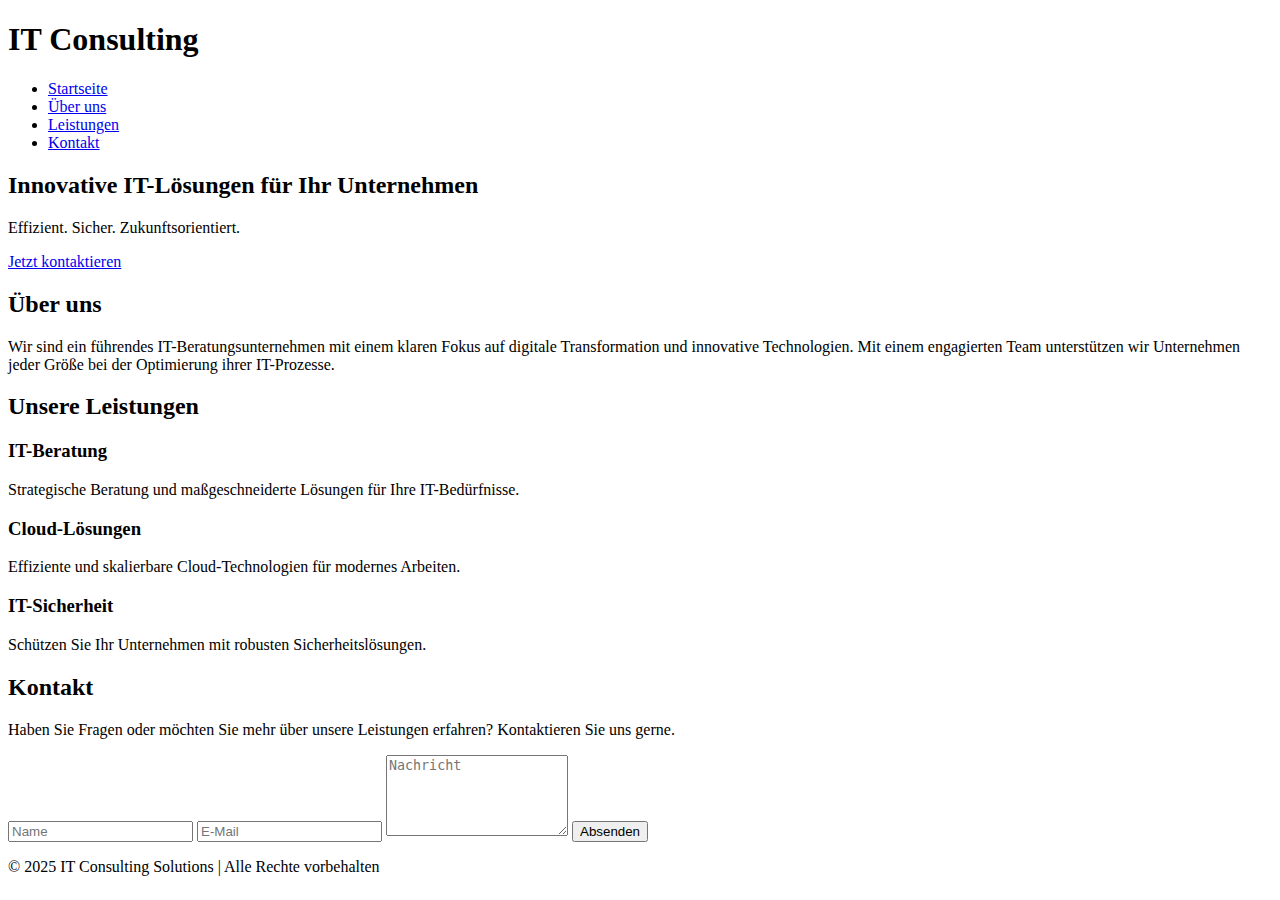
==== index.html @ 891c72f3 "Rename html to index.html" ====
<!DOCTYPE html>
<html lang="de">
<head>
    <meta charset="UTF-8">
    <meta name="viewport" content="width=device-width, initial-scale=1.0">
    <title>IT Consulting Solutions</title>
    <link rel="stylesheet" href="style.css">
</head>
<body>
    <!-- Header -->
    <header>
        <div class="container">
            <div class="logo">
                <h1>IT Consulting</h1>
            </div>
            <nav>
                <ul>
                    <li><a href="#home">Startseite</a></li>
                    <li><a href="#about">Über uns</a></li>
                    <li><a href="#services">Leistungen</a></li>
                    <li><a href="#contact">Kontakt</a></li>
                </ul>
            </nav>
        </div>
    </header>

    <!-- Hero Section -->
    <section id="home" class="hero">
        <div class="hero-content">
            <h2>Innovative IT-Lösungen für Ihr Unternehmen</h2>
            <p>Effizient. Sicher. Zukunftsorientiert.</p>
            <a href="#contact" class="btn">Jetzt kontaktieren</a>
        </div>
    </section>

    <!-- About Section -->
    <section id="about">
        <div class="container">
            <div class="text-content">
                <h2>Über uns</h2>
                <p>Wir sind ein führendes IT-Beratungsunternehmen mit einem klaren Fokus auf digitale Transformation und innovative Technologien. Mit einem engagierten Team unterstützen wir Unternehmen jeder Größe bei der Optimierung ihrer IT-Prozesse.</p>
            </div>
        </div>
    </section>

    <!-- Services Section -->
    <section id="services">
        <div class="container">
            <h2>Unsere Leistungen</h2>
            <div class="service-cards">
                <div class="card">
                    <h3>IT-Beratung</h3>
                    <p>Strategische Beratung und maßgeschneiderte Lösungen für Ihre IT-Bedürfnisse.</p>
                </div>
                <div class="card">
                    <h3>Cloud-Lösungen</h3>
                    <p>Effiziente und skalierbare Cloud-Technologien für modernes Arbeiten.</p>
                </div>
                <div class="card">
                    <h3>IT-Sicherheit</h3>
                    <p>Schützen Sie Ihr Unternehmen mit robusten Sicherheitslösungen.</p>
                </div>
            </div>
        </div>
    </section>

    <!-- Contact Section -->
    <section id="contact">
        <div class="container">
            <h2>Kontakt</h2>
            <p>Haben Sie Fragen oder möchten Sie mehr über unsere Leistungen erfahren? Kontaktieren Sie uns gerne.</p>
            <form action="#" method="post">
                <input type="text" placeholder="Name" required>
                <input type="email" placeholder="E-Mail" required>
                <textarea placeholder="Nachricht" rows="5" required></textarea>
                <button type="submit">Absenden</button>
            </form>
        </div>
    </section>

    <!-- Footer -->
    <footer>
        <div class="container">
            <p>&copy; 2025 IT Consulting Solutions | Alle Rechte vorbehalten</p>
        </div>
    </footer>
</body>
</html>
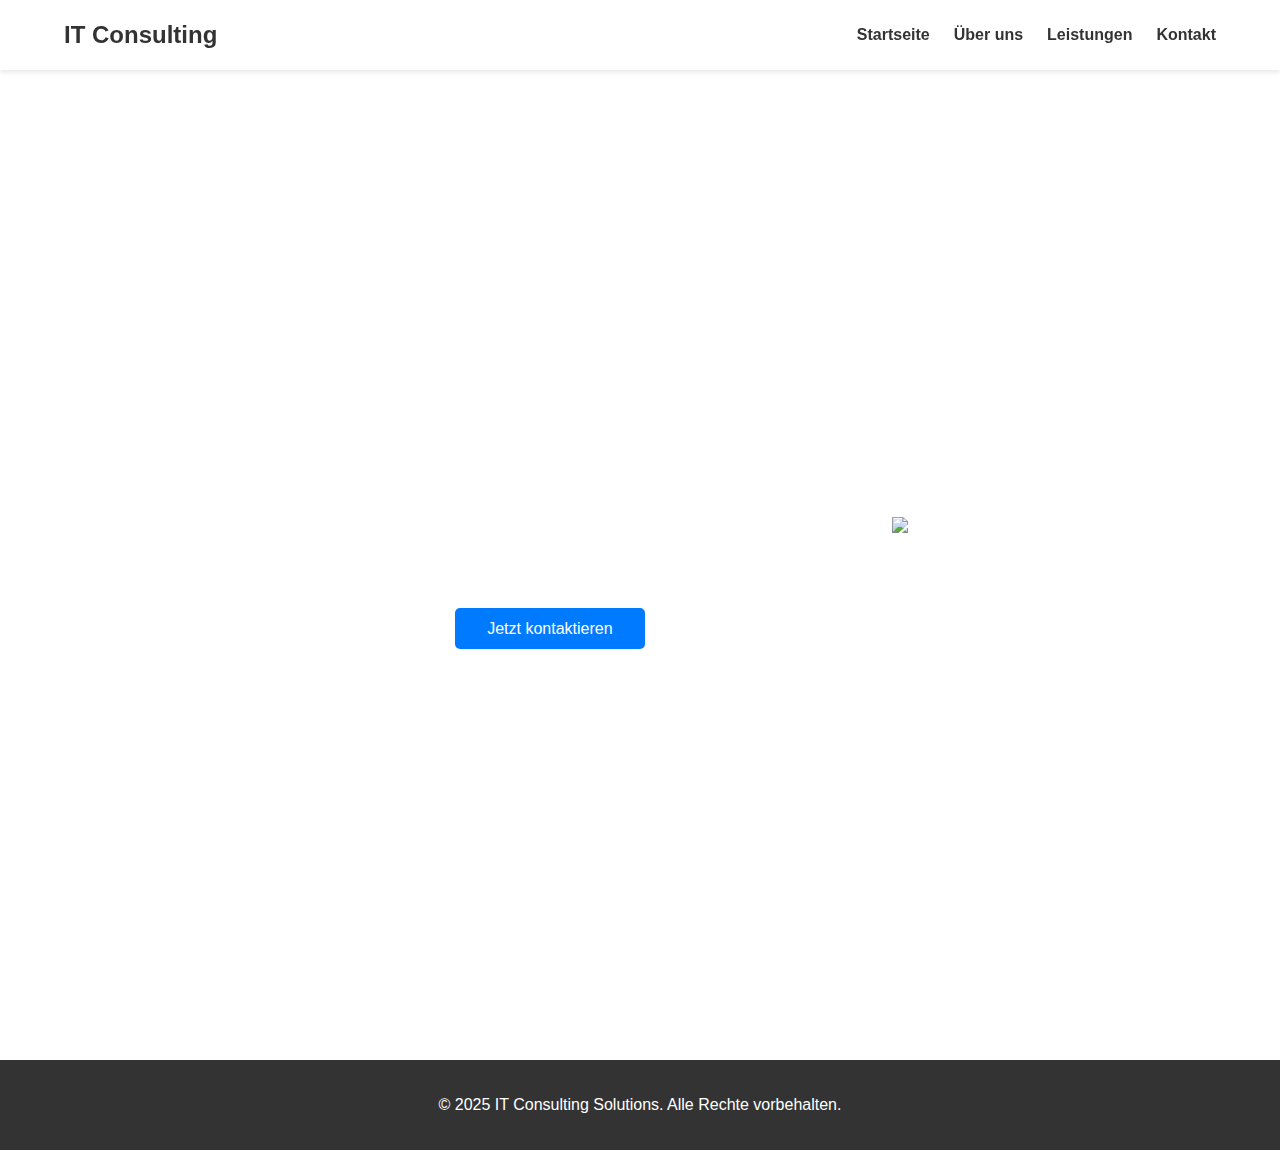
==== commit 25b8996d: "Update index.html" ====
--- a/index.html
+++ b/index.html
@@ -3,11 +3,10 @@
 <head>
     <meta charset="UTF-8">
     <meta name="viewport" content="width=device-width, initial-scale=1.0">
-    <title>IT Consulting Solutions</title>
+    <title>Startseite | IT Consulting</title>
     <link rel="stylesheet" href="style.css">
 </head>
 <body>
-    <!-- Header -->
     <header>
         <div class="container">
             <div class="logo">
@@ -15,73 +14,27 @@
             </div>
             <nav>
                 <ul>
-                    <li><a href="#home">Startseite</a></li>
-                    <li><a href="#about">Über uns</a></li>
-                    <li><a href="#services">Leistungen</a></li>
-                    <li><a href="#contact">Kontakt</a></li>
+                    <li><a href="index.html">Startseite</a></li>
+                    <li><a href="about.html">Über uns</a></li>
+                    <li><a href="services.html">Leistungen</a></li>
+                    <li><a href="contact.html">Kontakt</a></li>
                 </ul>
             </nav>
         </div>
     </header>
 
-    <!-- Hero Section -->
-    <section id="home" class="hero">
+    <section class="hero">
         <div class="hero-content">
-            <h2>Innovative IT-Lösungen für Ihr Unternehmen</h2>
-            <p>Effizient. Sicher. Zukunftsorientiert.</p>
-            <a href="#contact" class="btn">Jetzt kontaktieren</a>
+            <h2>Willkommen bei IT Consulting</h2>
+            <p>Effiziente, sichere und zukunftsorientierte IT-Lösungen.</p>
+            <a href="contact.html" class="btn">Jetzt kontaktieren</a>
         </div>
+        <img src="https://source.unsplash.com/1920x1080/?technology,office" alt="IT Consulting Hero Bild" class="hero-image">
     </section>
 
-    <!-- About Section -->
-    <section id="about">
-        <div class="container">
-            <div class="text-content">
-                <h2>Über uns</h2>
-                <p>Wir sind ein führendes IT-Beratungsunternehmen mit einem klaren Fokus auf digitale Transformation und innovative Technologien. Mit einem engagierten Team unterstützen wir Unternehmen jeder Größe bei der Optimierung ihrer IT-Prozesse.</p>
-            </div>
-        </div>
-    </section>
-
-    <!-- Services Section -->
-    <section id="services">
-        <div class="container">
-            <h2>Unsere Leistungen</h2>
-            <div class="service-cards">
-                <div class="card">
-                    <h3>IT-Beratung</h3>
-                    <p>Strategische Beratung und maßgeschneiderte Lösungen für Ihre IT-Bedürfnisse.</p>
-                </div>
-                <div class="card">
-                    <h3>Cloud-Lösungen</h3>
-                    <p>Effiziente und skalierbare Cloud-Technologien für modernes Arbeiten.</p>
-                </div>
-                <div class="card">
-                    <h3>IT-Sicherheit</h3>
-                    <p>Schützen Sie Ihr Unternehmen mit robusten Sicherheitslösungen.</p>
-                </div>
-            </div>
-        </div>
-    </section>
-
-    <!-- Contact Section -->
-    <section id="contact">
-        <div class="container">
-            <h2>Kontakt</h2>
-            <p>Haben Sie Fragen oder möchten Sie mehr über unsere Leistungen erfahren? Kontaktieren Sie uns gerne.</p>
-            <form action="#" method="post">
-                <input type="text" placeholder="Name" required>
-                <input type="email" placeholder="E-Mail" required>
-                <textarea placeholder="Nachricht" rows="5" required></textarea>
-                <button type="submit">Absenden</button>
-            </form>
-        </div>
-    </section>
-
-    <!-- Footer -->
     <footer>
         <div class="container">
-            <p>&copy; 2025 IT Consulting Solutions | Alle Rechte vorbehalten</p>
+            <p>&copy; 2025 IT Consulting Solutions. Alle Rechte vorbehalten.</p>
         </div>
     </footer>
 </body>
--- a/style.css
+++ b/style.css
@@ -0,0 +1,144 @@
+/* Allgemeine Stile */
+body {
+    margin: 0;
+    font-family: "Arial", sans-serif;
+    line-height: 1.6;
+    color: #333;
+}
+
+.container {
+    width: 90%;
+    max-width: 1200px;
+    margin: 0 auto;
+}
+
+/* Header */
+header {
+    position: fixed;
+    top: 0;
+    width: 100%;
+    background: rgba(255, 255, 255, 0.9);
+    box-shadow: 0 2px 5px rgba(0, 0, 0, 0.1);
+    z-index: 1000;
+}
+
+header .container {
+    display: flex;
+    justify-content: space-between;
+    align-items: center;
+    padding: 1rem 0;
+}
+
+header .logo h1 {
+    font-size: 1.5rem;
+    margin: 0;
+}
+
+header nav ul {
+    list-style: none;
+    display: flex;
+    gap: 1.5rem;
+    margin: 0;
+    padding: 0;
+}
+
+header nav ul li a {
+    text-decoration: none;
+    color: #333;
+    font-weight: bold;
+    transition: color 0.3s ease;
+}
+
+header nav ul li a:hover {
+    color: #007BFF;
+}
+
+/* Hero Section */
+.hero {
+    height: 100vh;
+    background: url('https://via.placeholder.com/1920x1080') center/cover no-repeat;
+    display: flex;
+    align-items: center;
+    justify-content: center;
+    text-align: center;
+    color: white;
+}
+
+.hero h2 {
+    font-size: 3rem;
+    margin-bottom: 1rem;
+}
+
+.hero p {
+    font-size: 1.2rem;
+    margin-bottom: 2rem;
+}
+
+.hero .btn {
+    padding: 0.75rem 2rem;
+    background: #007BFF;
+    color: white;
+    text-decoration: none;
+    border-radius: 5px;
+    font-size: 1rem;
+}
+
+/* Abschnitte */
+section {
+    padding: 5rem 0;
+}
+
+section h2 {
+    font-size: 2.5rem;
+    text-align: center;
+    margin-bottom: 2rem;
+}
+
+/* Karten */
+.service-cards {
+    display: flex;
+    gap: 2rem;
+}
+
+.card {
+    flex: 1;
+    background: #f9f9f9;
+    padding: 1.5rem;
+    text-align: center;
+    border-radius: 10px;
+    box-shadow: 0 2px 5px rgba(0, 0, 0, 0.1);
+}
+
+.card h3 {
+    font-size: 1.5rem;
+    margin-bottom: 1rem;
+}
+
+/* Kontaktformular */
+form input, form textarea, form button {
+    width: 100%;
+    margin-bottom: 1rem;
+    padding: 0.75rem;
+    border: 1px solid #ddd;
+    border-radius: 5px;
+    font-size: 1rem;
+}
+
+form button {
+    background: #007BFF;
+    color: white;
+    cursor: pointer;
+    border: none;
+}
+
+form button:hover {
+    background: #0056b3;
+}
+
+/* Footer */
+footer {
+    background: #333;
+    color: white;
+    text-align: center;
+    padding: 1rem 0;
+}
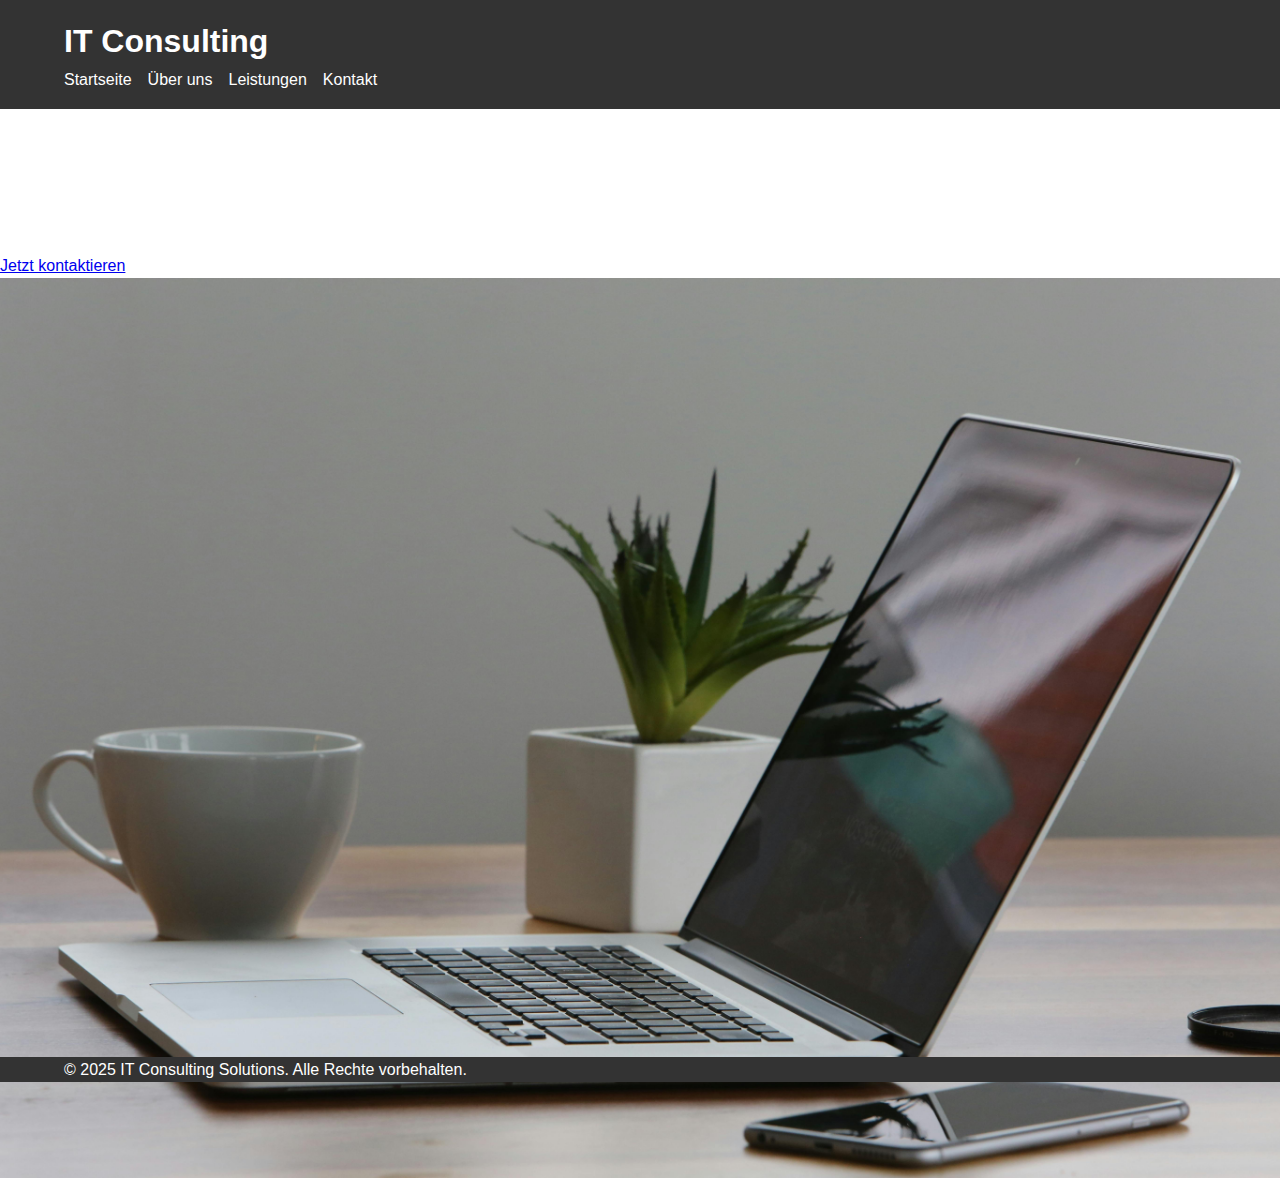
==== commit d2dd8b19: "Update index.html" ====
--- a/index.html
+++ b/index.html
@@ -29,7 +29,7 @@
             <p>Effiziente, sichere und zukunftsorientierte IT-Lösungen.</p>
             <a href="contact.html" class="btn">Jetzt kontaktieren</a>
         </div>
-        <img src="https://source.unsplash.com/1920x1080/?technology,office" alt="IT Consulting Hero Bild" class="hero-image">
+        <img src="images/pexels-life-of-pix-7974.jpg" alt="IT Consulting Hero Bild" class="hero-image">
     </section>
 
     <footer>
--- a/style.css
+++ b/style.css
@@ -1,9 +1,9 @@
-/* Allgemeine Stile */
+/* Allgemein */
 body {
+    font-family: Arial, sans-serif;
     margin: 0;
-    font-family: "Arial", sans-serif;
+    padding: 0;
     line-height: 1.6;
-    color: #333;
 }
 
 .container {
@@ -12,133 +12,48 @@
     margin: 0 auto;
 }
 
-/* Header */
 header {
-    position: fixed;
-    top: 0;
-    width: 100%;
-    background: rgba(255, 255, 255, 0.9);
-    box-shadow: 0 2px 5px rgba(0, 0, 0, 0.1);
-    z-index: 1000;
-}
-
-header .container {
-    display: flex;
-    justify-content: space-between;
-    align-items: center;
+    background: #333;
+    color: #fff;
     padding: 1rem 0;
 }
 
 header .logo h1 {
-    font-size: 1.5rem;
     margin: 0;
 }
 
 header nav ul {
     list-style: none;
+    padding: 0;
+    margin: 0;
     display: flex;
-    gap: 1.5rem;
-    margin: 0;
-    padding: 0;
+    gap: 1rem;
 }
 
 header nav ul li a {
+    color: white;
     text-decoration: none;
-    color: #333;
-    font-weight: bold;
-    transition: color 0.3s ease;
 }
 
-header nav ul li a:hover {
-    color: #007BFF;
-}
-
-/* Hero Section */
 .hero {
+    position: relative;
     height: 100vh;
-    background: url('https://via.placeholder.com/1920x1080') center/cover no-repeat;
-    display: flex;
-    align-items: center;
-    justify-content: center;
-    text-align: center;
     color: white;
 }
 
-.hero h2 {
-    font-size: 3rem;
-    margin-bottom: 1rem;
+.hero img {
+    position: absolute;
+    width: 100%;
+    height: 100%;
+    object-fit: cover;
+    z-index: -1;
 }
 
-.hero p {
-    font-size: 1.2rem;
-    margin-bottom: 2rem;
+/* Sections */
+h2 {
+    margin: 2rem 0;
 }
 
-.hero .btn {
-    padding: 0.75rem 2rem;
-    background: #007BFF;
-    color: white;
-    text-decoration: none;
-    border-radius: 5px;
-    font-size: 1rem;
-}
-
-/* Abschnitte */
-section {
-    padding: 5rem 0;
-}
-
-section h2 {
-    font-size: 2.5rem;
-    text-align: center;
-    margin-bottom: 2rem;
-}
-
-/* Karten */
-.service-cards {
-    display: flex;
-    gap: 2rem;
-}
-
-.card {
-    flex: 1;
-    background: #f9f9f9;
-    padding: 1.5rem;
-    text-align: center;
-    border-radius: 10px;
-    box-shadow: 0 2px 5px rgba(0, 0, 0, 0.1);
-}
-
-.card h3 {
-    font-size: 1.5rem;
-    margin-bottom: 1rem;
-}
-
-/* Kontaktformular */
-form input, form textarea, form button {
-    width: 100%;
-    margin-bottom: 1rem;
-    padding: 0.75rem;
-    border: 1px solid #ddd;
-    border-radius: 5px;
-    font-size: 1rem;
-}
-
-form button {
-    background: #007BFF;
-    color: white;
-    cursor: pointer;
-    border: none;
-}
-
-form button:hover {
-    background: #0056b3;
-}
-
-/* Footer */
 footer {
     background: #333;
-    color: white;
-    text-align: center;
-    padding: 1rem 0;
-}
+    color: white
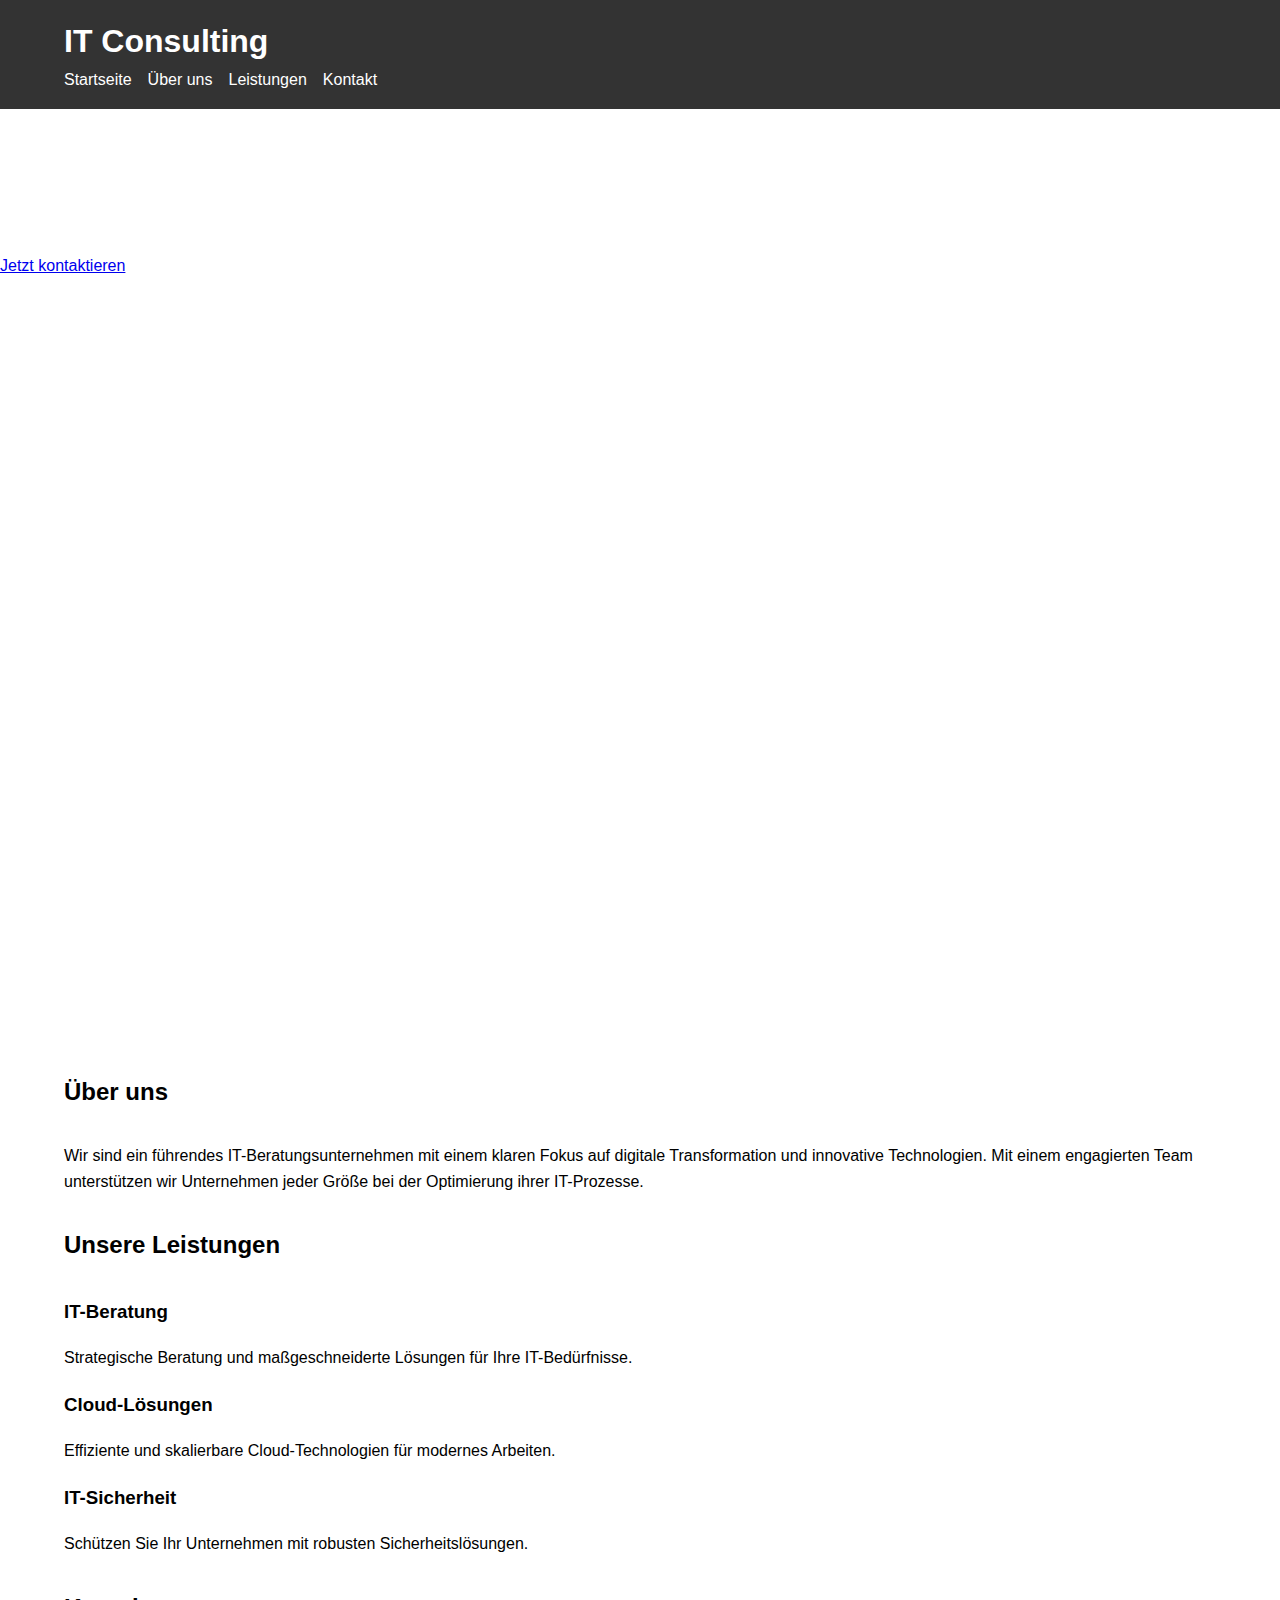
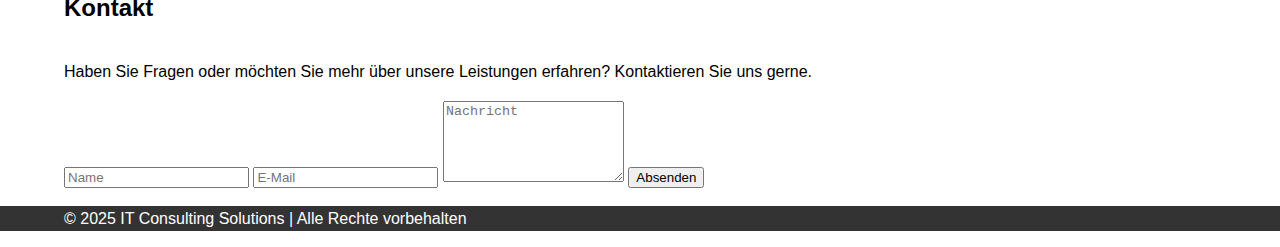
==== commit cb1dcc97: "Update index.html" ====
--- a/index.html
+++ b/index.html
@@ -3,10 +3,11 @@
 <head>
     <meta charset="UTF-8">
     <meta name="viewport" content="width=device-width, initial-scale=1.0">
-    <title>Startseite | IT Consulting</title>
+    <title>IT Consulting Solutions</title>
     <link rel="stylesheet" href="style.css">
 </head>
 <body>
+    <!-- Header -->
     <header>
         <div class="container">
             <div class="logo">
@@ -14,27 +15,73 @@
             </div>
             <nav>
                 <ul>
-                    <li><a href="index.html">Startseite</a></li>
-                    <li><a href="about.html">Über uns</a></li>
-                    <li><a href="services.html">Leistungen</a></li>
-                    <li><a href="contact.html">Kontakt</a></li>
+                    <li><a href="#home">Startseite</a></li>
+                    <li><a href="#about">Über uns</a></li>
+                    <li><a href="#services">Leistungen</a></li>
+                    <li><a href="#contact">Kontakt</a></li>
                 </ul>
             </nav>
         </div>
     </header>
 
-    <section class="hero">
+    <!-- Hero Section -->
+    <section id="home" class="hero">
         <div class="hero-content">
-            <h2>Willkommen bei IT Consulting</h2>
-            <p>Effiziente, sichere und zukunftsorientierte IT-Lösungen.</p>
-            <a href="contact.html" class="btn">Jetzt kontaktieren</a>
+            <h2>Innovative IT-Lösungen für Ihr Unternehmen</h2>
+            <p>Effizient. Sicher. Zukunftsorientiert.</p>
+            <a href="#contact" class="btn">Jetzt kontaktieren</a>
         </div>
-        <img src="images/pexels-life-of-pix-7974.jpg" alt="IT Consulting Hero Bild" class="hero-image">
     </section>
 
+    <!-- About Section -->
+    <section id="about">
+        <div class="container">
+            <div class="text-content">
+                <h2>Über uns</h2>
+                <p>Wir sind ein führendes IT-Beratungsunternehmen mit einem klaren Fokus auf digitale Transformation und innovative Technologien. Mit einem engagierten Team unterstützen wir Unternehmen jeder Größe bei der Optimierung ihrer IT-Prozesse.</p>
+            </div>
+        </div>
+    </section>
+
+    <!-- Services Section -->
+    <section id="services">
+        <div class="container">
+            <h2>Unsere Leistungen</h2>
+            <div class="service-cards">
+                <div class="card">
+                    <h3>IT-Beratung</h3>
+                    <p>Strategische Beratung und maßgeschneiderte Lösungen für Ihre IT-Bedürfnisse.</p>
+                </div>
+                <div class="card">
+                    <h3>Cloud-Lösungen</h3>
+                    <p>Effiziente und skalierbare Cloud-Technologien für modernes Arbeiten.</p>
+                </div>
+                <div class="card">
+                    <h3>IT-Sicherheit</h3>
+                    <p>Schützen Sie Ihr Unternehmen mit robusten Sicherheitslösungen.</p>
+                </div>
+            </div>
+        </div>
+    </section>
+
+    <!-- Contact Section -->
+    <section id="contact">
+        <div class="container">
+            <h2>Kontakt</h2>
+            <p>Haben Sie Fragen oder möchten Sie mehr über unsere Leistungen erfahren? Kontaktieren Sie uns gerne.</p>
+            <form action="#" method="post">
+                <input type="text" placeholder="Name" required>
+                <input type="email" placeholder="E-Mail" required>
+                <textarea placeholder="Nachricht" rows="5" required></textarea>
+                <button type="submit">Absenden</button>
+            </form>
+        </div>
+    </section>
+
+    <!-- Footer -->
     <footer>
         <div class="container">
-            <p>&copy; 2025 IT Consulting Solutions. Alle Rechte vorbehalten.</p>
+            <p>&copy; 2025 IT Consulting Solutions | Alle Rechte vorbehalten</p>
         </div>
     </footer>
 </body>
